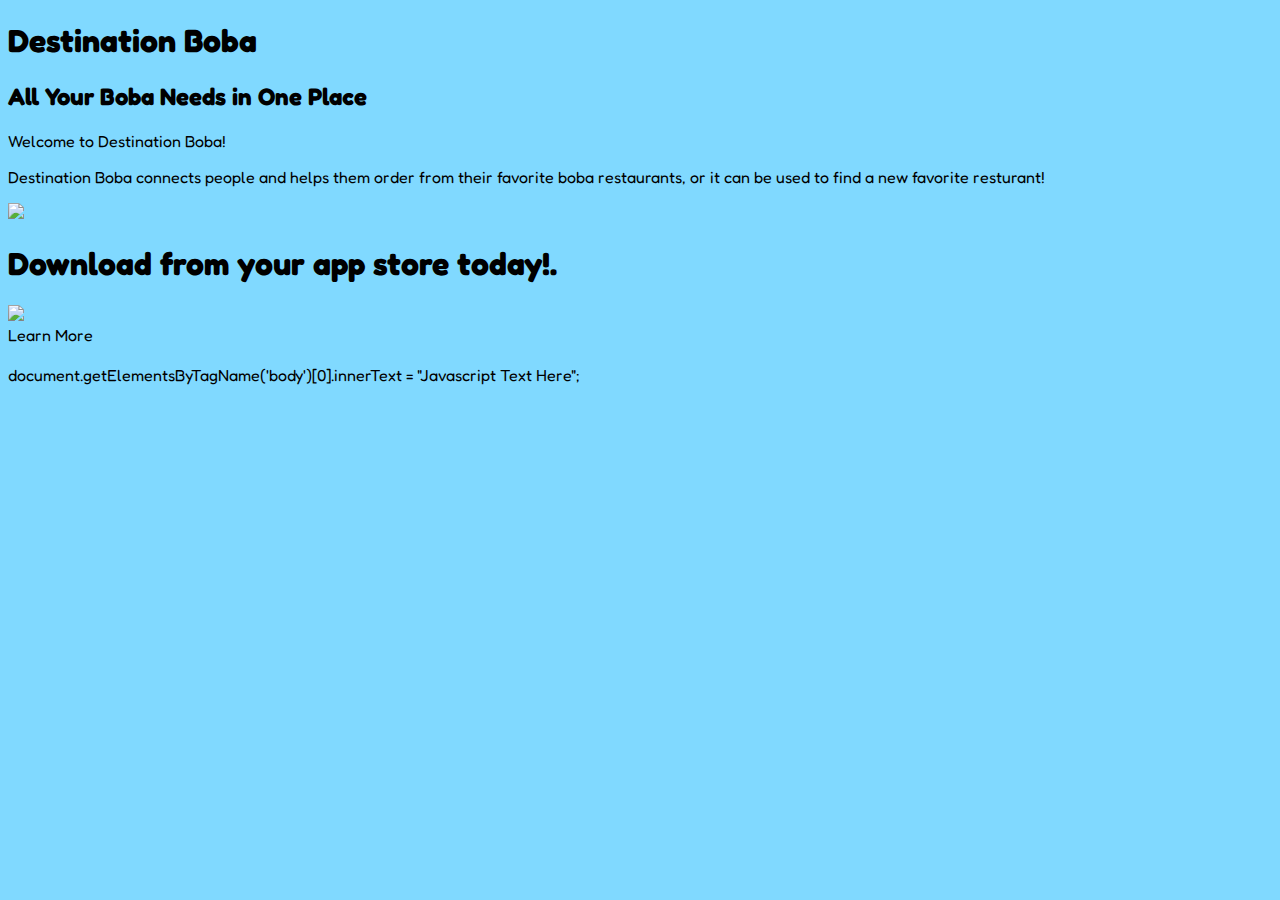
==== index.html @ f8e381be "Update index.html" ====
<!DOCTYPE html>
<html>
<head>

<link rel="stylesheet" href="css_stylesheet.css"/>

<link href='https://fonts.googleapis.com/css?family=Fredoka+One' rel='stylesheet' type='text/css'>


   <title>This is Jasmine's Page for MWD110</title>
</head>


  
<div id="top-nav">

  <h1>Destination Boba</h1>
	<h2>All Your Boba Needs in One Place</h2>

  <p>Welcome to Destination Boba!</p>
  <p>Destination Boba connects people and helps them order from their favorite boba restaurants, or it can be used to find a new favorite resturant!</p>
  
<img src="https://ghspawprint.com/wp-content/uploads/2019/03/bubbletea.png" height="300"

   <span id="boba_1"></span>
   </div>
 
 <div id="boba_logo">
   <span id="boba_2"></span>
   <span id="top-menu"></span>
   
</div>

<div id=heading><h1>Download from your app store today!.
  </h1> 
  <h3> 
 
  </h3>
  </div>
 

<div id="banner">

<img src="https://derf9v1xhwwx1.cloudfront.net/image/upload/q_90/cste/766042fd-ccc6-4c59-a94c-86a58c7d36c3.png" height="300"
</div>


<div id="below-banner">
 <span id="blue-button">Learn More</span>
</div>

 
 <div id="show-images">
 <img src="" height="400">
 
 </div>


</html>

document.getElementsByTagName('body')[0].innerText = "Javascript Text Here";
---- css_stylesheet.css ----
body {
	background-color: hsl(198, 100%, 75%);
	font-family: 'Fredoka One', cursive;
}
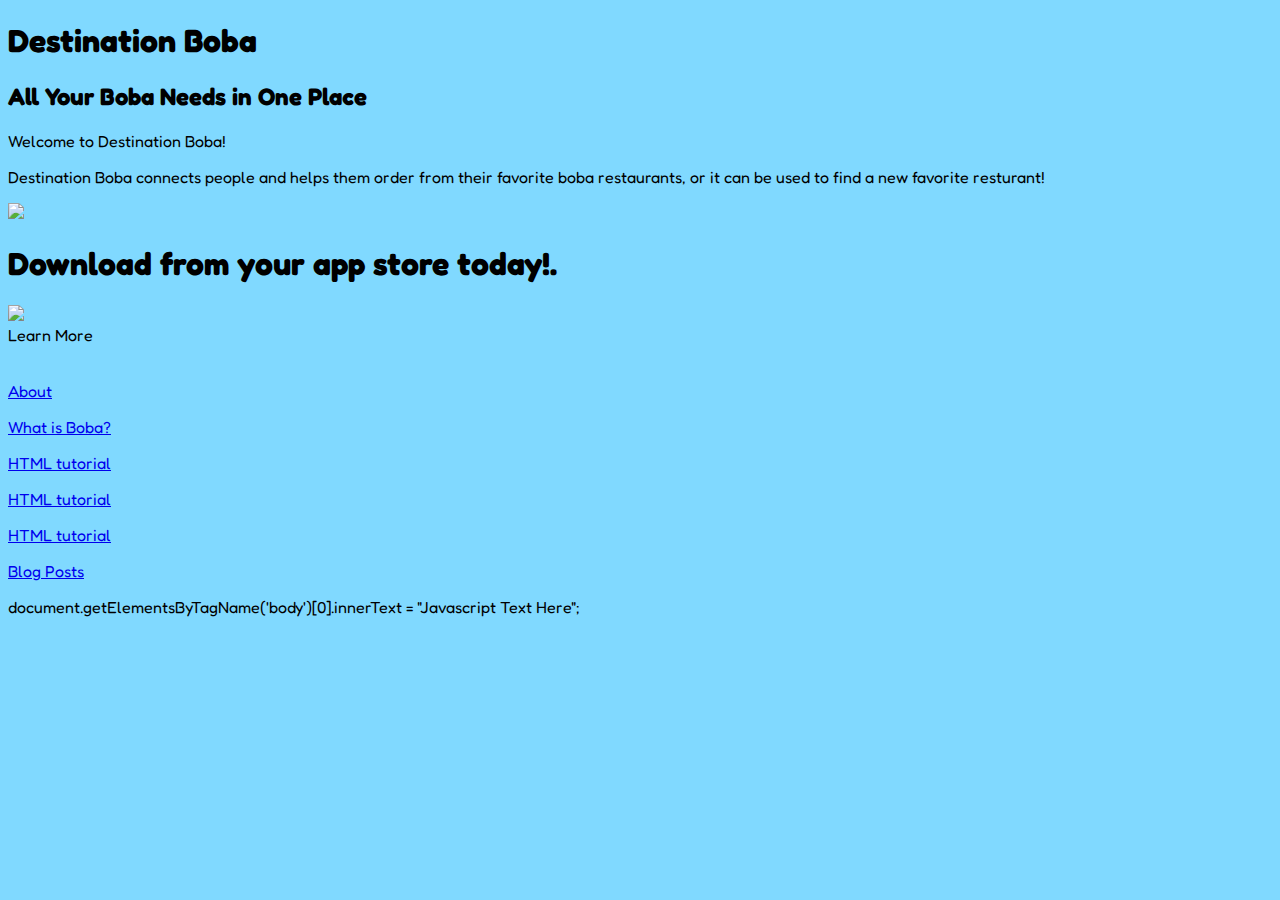
==== commit ee89c36c: "Update index.html" ====
--- a/index.html
+++ b/index.html
@@ -41,7 +41,7 @@
 
 <div id="banner">
 
-<img src="https://derf9v1xhwwx1.cloudfront.net/image/upload/q_90/cste/766042fd-ccc6-4c59-a94c-86a58c7d36c3.png" height="300"
+<img src="https://cdn.vox-cdn.com/thumbor/M9bfb5iG6xplRJZfp9565pguaJ8=/0x0:1182x880/1200x900/filters:focal(497x346:685x534)/cdn.vox-cdn.com/uploads/chorus_image/image/69139093/BubbleTea1.0.png" height="300"
 </div>
 
 
@@ -55,6 +55,18 @@
  
  </div>
 
+<p><a href="pages/about.html">About</a></p>
+
+<p><a href="pages/WhatisBoba.html">What is Boba?</a></p>
+
+<p><a href="https://www.w3schools.com/html/default.asp">HTML tutorial</a></p>
+
+<p><a href="https://www.w3schools.com/html/default.asp">HTML tutorial</a></p>
+
+<p><a href="https://www.w3schools.com/html/default.asp">HTML tutorial</a></p>
+
+<p><a href="pages/blogposts.html">Blog Posts</a></p>
+
 
 </html>
 
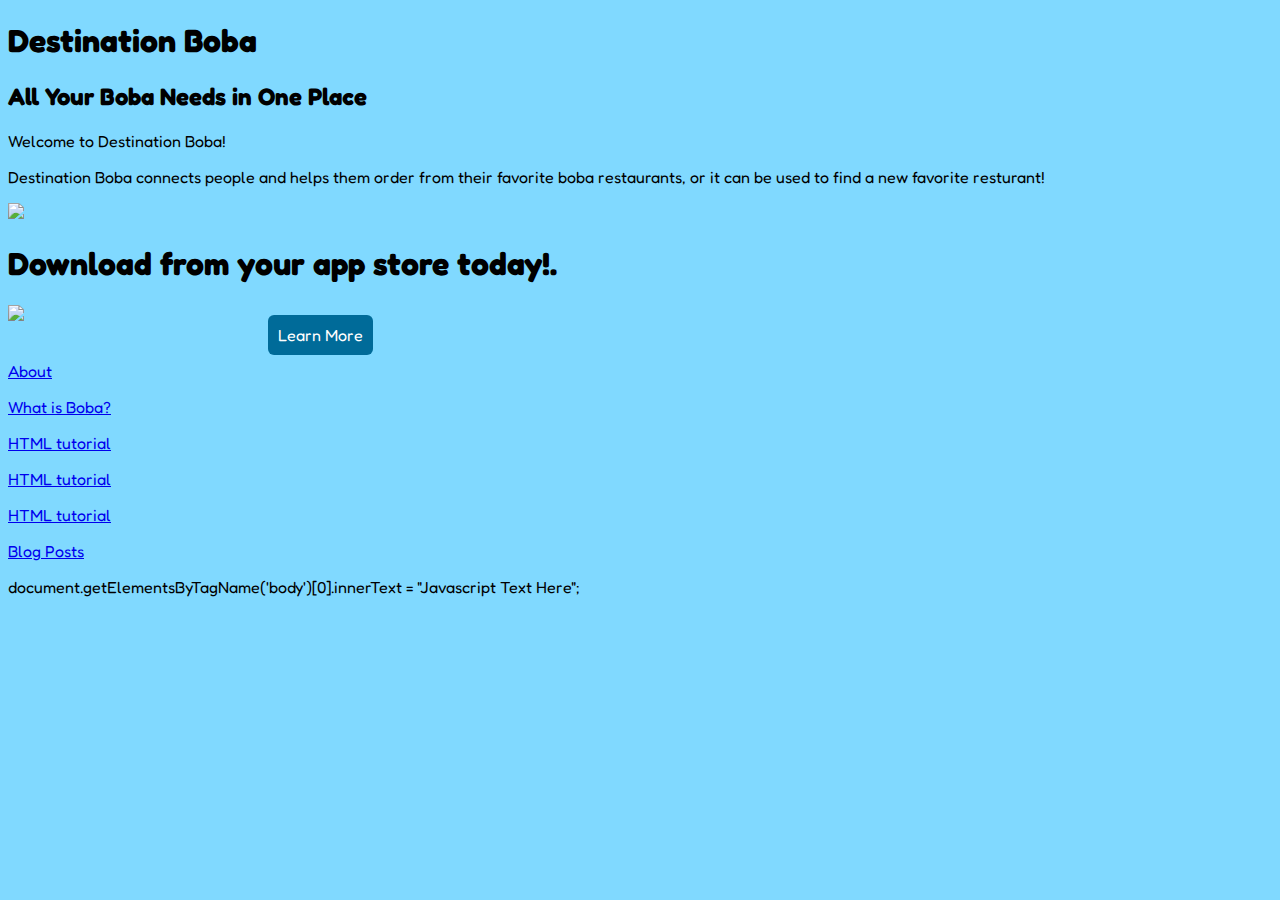
==== commit 278ba8c0: "Update index.html" ====
--- a/index.html
+++ b/index.html
@@ -39,21 +39,16 @@
   </div>
  
 
-<div id="banner">
+<div id="boba_3">
 
 <img src="https://cdn.vox-cdn.com/thumbor/M9bfb5iG6xplRJZfp9565pguaJ8=/0x0:1182x880/1200x900/filters:focal(497x346:685x534)/cdn.vox-cdn.com/uploads/chorus_image/image/69139093/BubbleTea1.0.png" height="300"
 </div>
 
 
-<div id="below-banner">
+<div id="">
  <span id="blue-button">Learn More</span>
 </div>
 
- 
- <div id="show-images">
- <img src="" height="400">
- 
- </div>
 
 <p><a href="pages/about.html">About</a></p>
 
--- a/css_stylesheet.css
+++ b/css_stylesheet.css
@@ -1,4 +1,18 @@
 body {
 	background-color: hsl(198, 100%, 75%);
 	font-family: 'Fredoka One', cursive;
+}
+
+
+#blue-button {
+  position: relative;
+  left: 260px;
+  padding: 10px;
+  background-color: hsl(198, 100%, 30%);
+  color: white;
+  width: 60px;
+  height: 70px;
+  border: 2px;
+  border-radius: 6px;
+
 }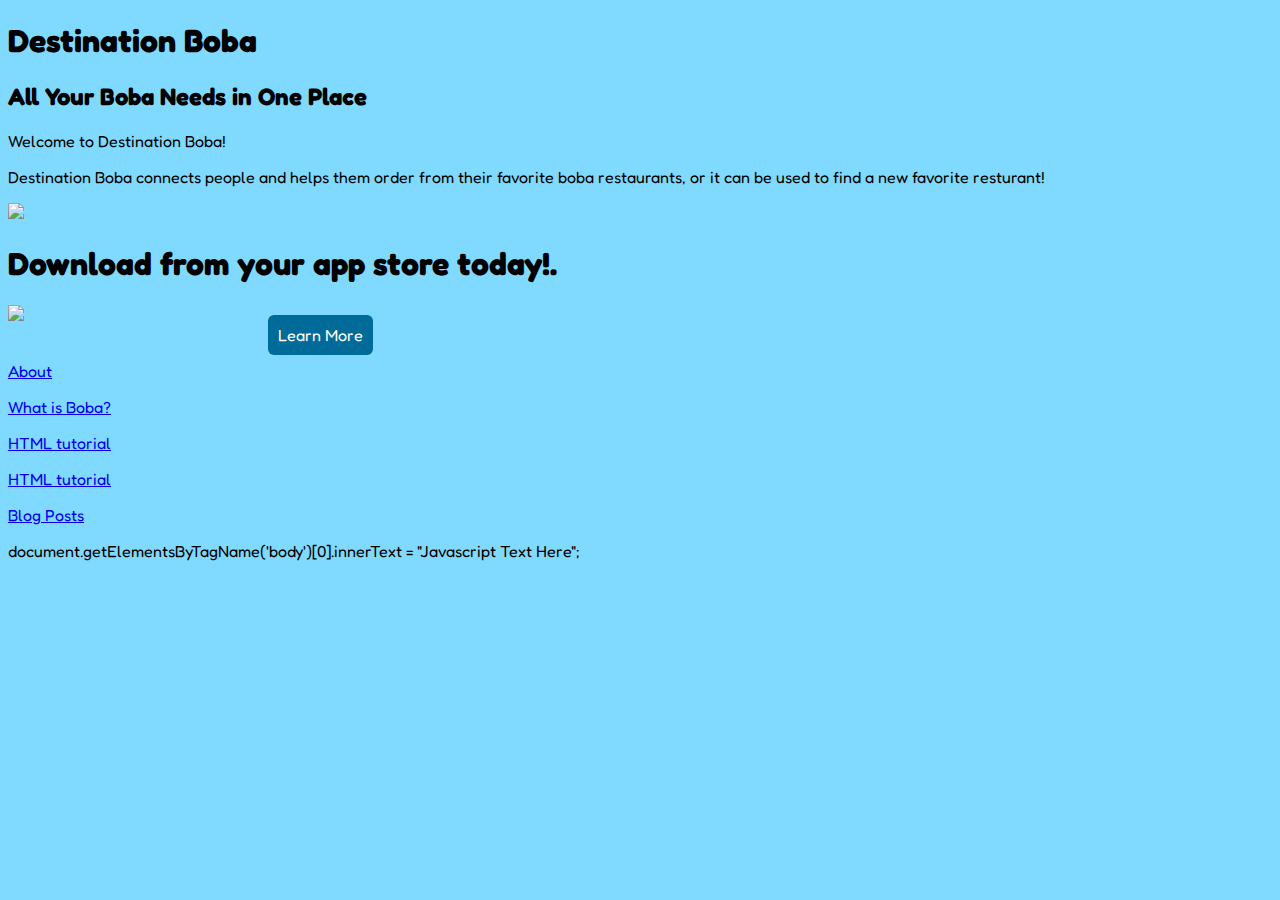
==== commit 451dfa4c: "Update index.html" ====
--- a/index.html
+++ b/index.html
@@ -20,9 +20,9 @@
   <p>Welcome to Destination Boba!</p>
   <p>Destination Boba connects people and helps them order from their favorite boba restaurants, or it can be used to find a new favorite resturant!</p>
   
-<img src="https://ghspawprint.com/wp-content/uploads/2019/03/bubbletea.png" height="300"
 
-   <span id="boba_1"></span>
+
+   <span id="boba_1"><img src="https://ghspawprint.com/wp-content/uploads/2019/03/bubbletea.png" height="300"</span>
    </div>
  
  <div id="boba_logo">
@@ -50,17 +50,15 @@
 </div>
 
 
-<p><a href="pages/about.html">About</a></p>
+<p><a href="About.html">About</a></p>
 
-<p><a href="pages/WhatisBoba.html">What is Boba?</a></p>
+<p><a href="WhatisBoba.html">What is Boba?</a></p>
 
 <p><a href="https://www.w3schools.com/html/default.asp">HTML tutorial</a></p>
 
 <p><a href="https://www.w3schools.com/html/default.asp">HTML tutorial</a></p>
 
-<p><a href="https://www.w3schools.com/html/default.asp">HTML tutorial</a></p>
-
-<p><a href="pages/blogposts.html">Blog Posts</a></p>
+<p><a href="blogposts.html">Blog Posts</a></p>
 
 
 </html>
--- a/css_stylesheet.css
+++ b/css_stylesheet.css
@@ -3,6 +3,11 @@
 	font-family: 'Fredoka One', cursive;
 }
 
+about{
+
+	font-family: 'Fugaz One', cursive;
+
+}
 
 #blue-button {
   position: relative;
@@ -11,7 +16,7 @@
   background-color: hsl(198, 100%, 30%);
   color: white;
   width: 60px;
-  height: 70px;
+  height: 60px;
   border: 2px;
   border-radius: 6px;
 
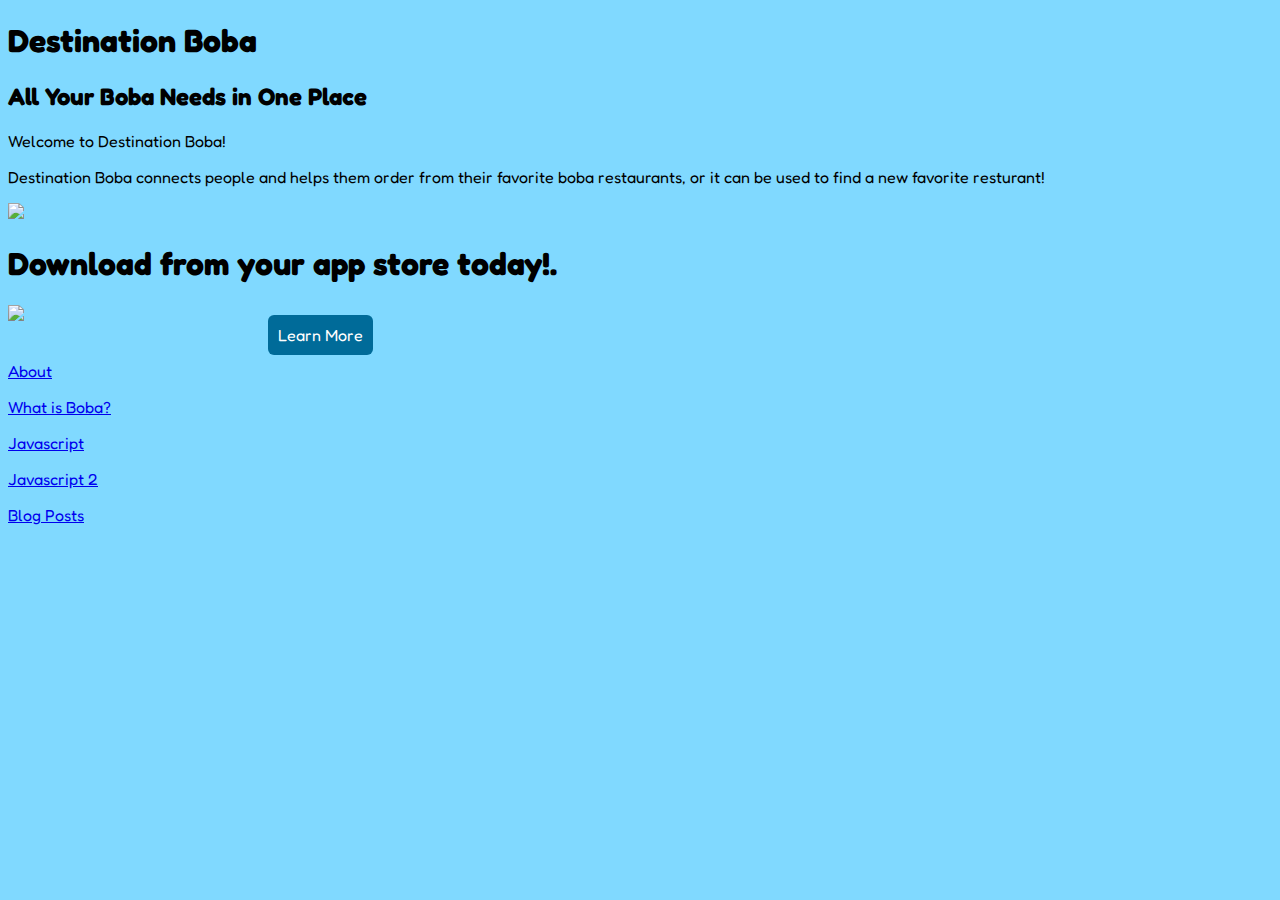
==== commit 5cb12eaa: "Update index.html" ====
--- a/index.html
+++ b/index.html
@@ -54,16 +54,15 @@
 
 <p><a href="WhatisBoba.html">What is Boba?</a></p>
 
-<p><a href="https://www.w3schools.com/html/default.asp">HTML tutorial</a></p>
+<p><a href="javascript.html">Javascript</a></p>
 
-<p><a href="https://www.w3schools.com/html/default.asp">HTML tutorial</a></p>
+<p><a href="javascript2.html">Javascript 2</a></p>
 
 <p><a href="blogposts.html">Blog Posts</a></p>
 
 
 </html>
 
-document.getElementsByTagName('body')[0].innerText = "Javascript Text Here";
 
 
 
--- a/css_stylesheet.css
+++ b/css_stylesheet.css
@@ -5,7 +5,7 @@
 
 about{
 
-	font-family: 'Fugaz One', cursive;
+	font-family: 'Permanent Marker', cursive;
 
 }
 
